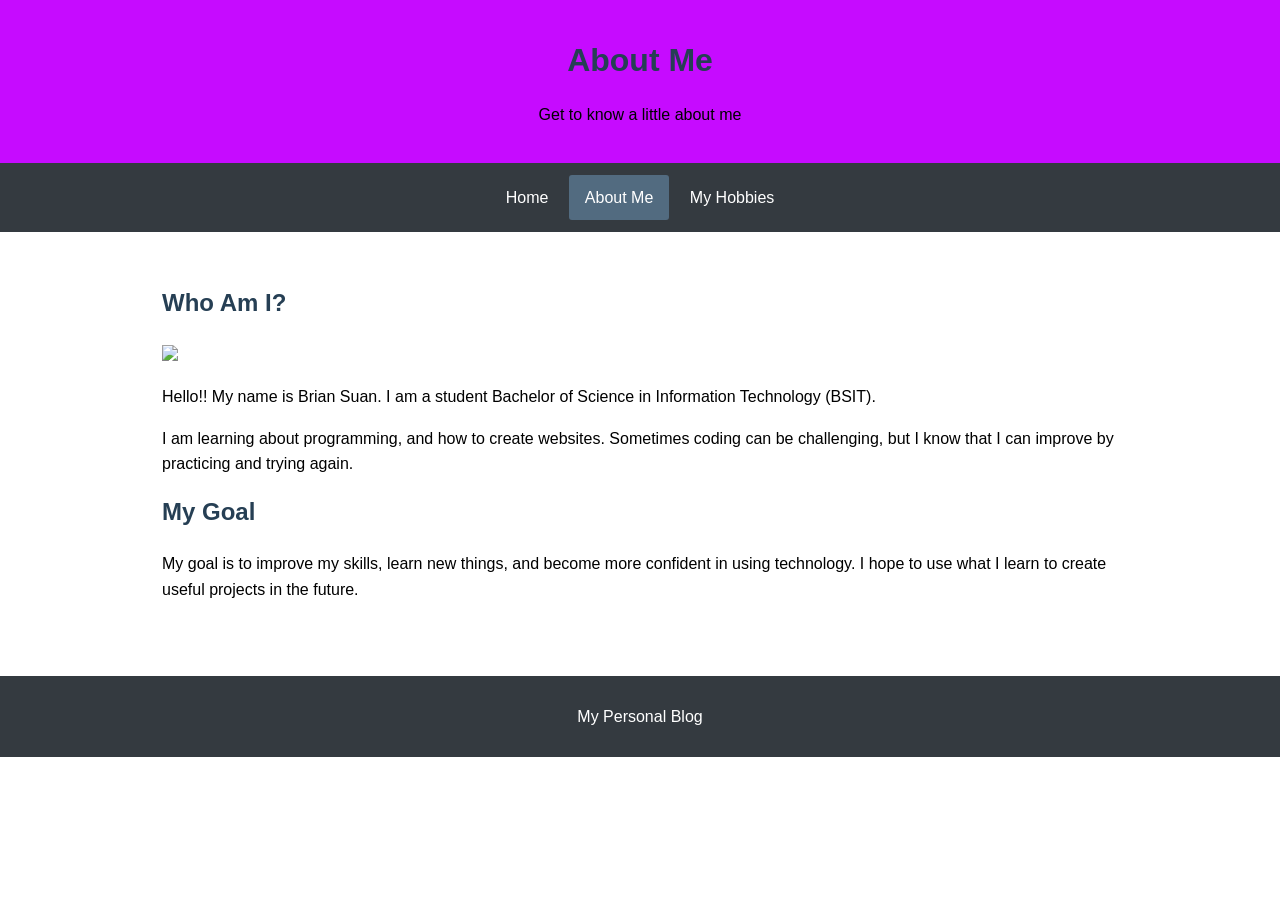
==== about.html @ 0a058f3e "Add files via upload" ====
<!DOCTYPE html>
<html lang="en">
<head>
    <meta charset="UTF-8">
    <meta name="viewport" content="width=device-width, initial-scale=1.0">
    <title>My Personal Blog | About Me</title>
    <link rel="stylesheet" href="style.css">
</head>
<body>
    <header class="top">
        <h1>About Me</h1>
        <p>Get to know a little about me</p>
    </header>

    <nav>
        <a href="index.html">Home</a>
        <a class="active" href="about.html">About Me</a>
        <a href="hobbies.html">My Hobbies</a>
    </nav>

    <main class="container">
        <section class="content">
            <h2>Who Am I?</h2>
            <img src="Screenshot 2026-11-25 213241.png">
            <p>Hello!! My name is Brian Suan. I am a student Bachelor of Science in Information Technology (BSIT).</p>
            <p>I am learning about programming, and how to create websites. Sometimes coding can be challenging, but I know that I can improve by practicing and trying again.</p>
            <h2>My Goal</h2>
            <p>My goal is to improve my skills, learn new things, and become more confident in using technology. I hope to use what I learn to create useful projects in the future.</p>
        </section>
    </main>

    <footer>
        <p>My Personal Blog </p>
    </footer>
</body>
</html>
---- style.css ----
/* Basic styles for my personal blog */

* {
    box-sizing: border-box;
}

body {
    margin: 0;
    font-family: Arial, sans-serif;
    background-color: #ffffff;
    color: #000000;
    line-height: 1.6;
}

.top {
    background-color: #c60bff;
    text-align: center;
    padding: 35px 15px;
}

.top h1 {
    margin: 0;
    color: #263f54;
}

.top p {
    margin-bottom: 0;
}

nav {
    background-color: #343a40;
    padding: 12px;
    text-align: center;
}

nav a {
    color: white;
    text-decoration: none;
    padding: 10px 16px;
    display: inline-block;
}

nav a:hover,
nav a.active {
    background-color: #526b80;
    border-radius: 3px;
}

.container {
    width: 90%;
    max-width: 1000px;
    margin: 25px auto;
    display: flex;
    gap: 20px;
    align-items: flex-start;
}

.content {
    background-color: white;
    padding: 22px;
    flex: 3;
    min-width: 0;
}

.content h2 {
    color: #263f54;
    margin-top: 5px;
}

.content h3 {
    color: #405d73;
}

.sidebar {
    background-color: white;
    padding: 18px;
    flex: 1;
}

.sidebar a {
    color: #315d7a;
}

.photo-placeholder {
    width: 190px;
    height: 145px;
    background-color: #c9c9c9;
    color: #555;
    display: flex;
    justify-content: center;
    align-items: center;
    margin: 12px 0;
}

footer {
    background-color: #343a40;
    color: white;
    text-align: center;
    padding: 12px;
    margin-top: 35px;
}

/* Make the layout fit smaller screens */
@media (max-width: 650px) {
    .container {
        flex-direction: column;
    }

    .content,
    .sidebar {
        width: 100%;
    }

    nav a {
        padding: 9px 10px;
    }
}
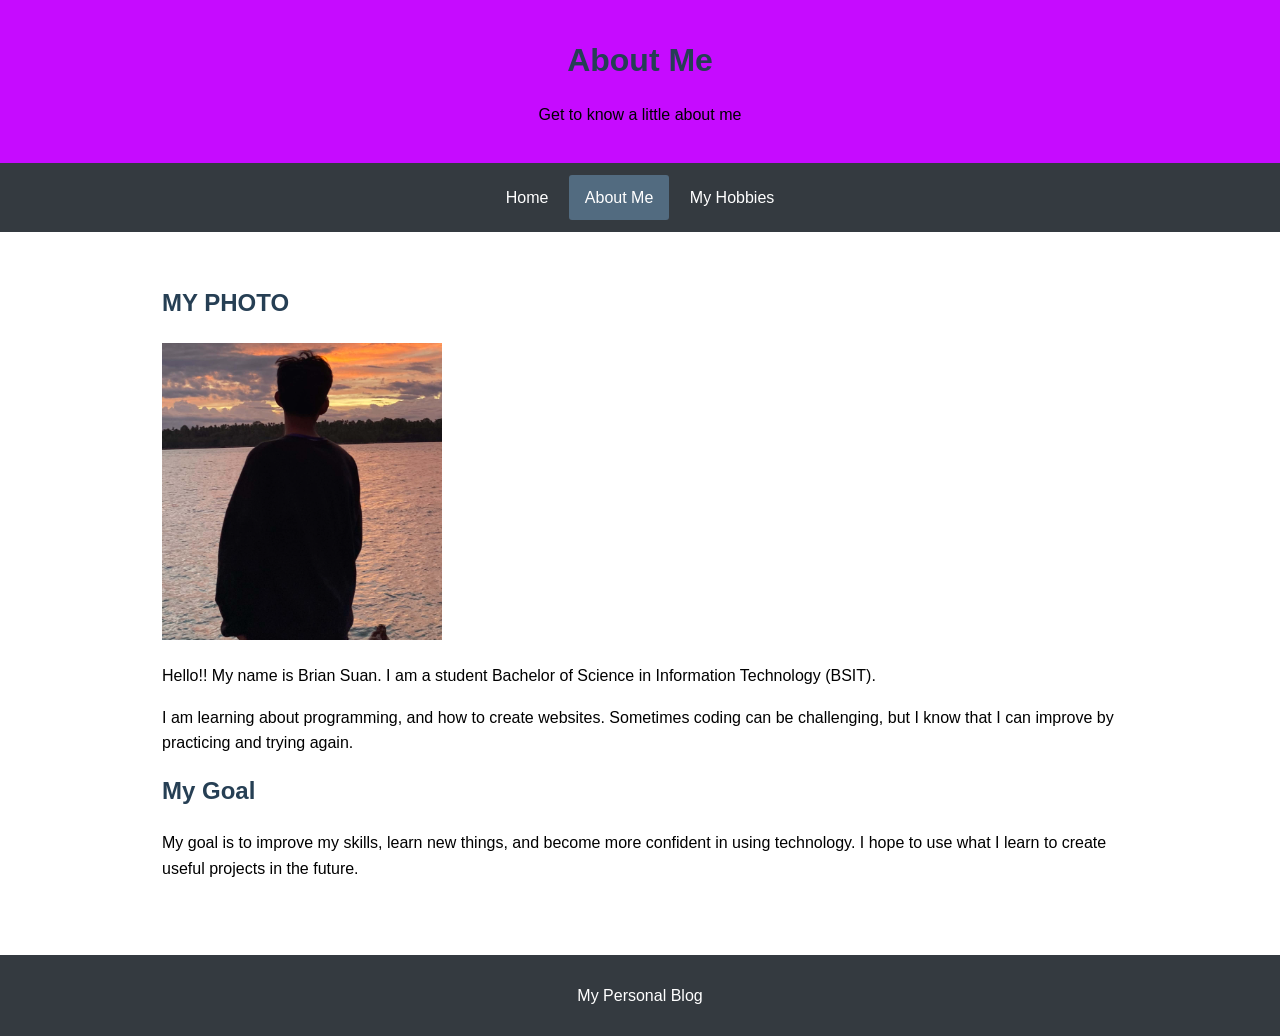
==== commit 2183fb0e: "Add files via upload" ====
--- a/about.html
+++ b/about.html
@@ -20,8 +20,8 @@
 
     <main class="container">
         <section class="content">
-            <h2>Who Am I?</h2>
-            <img src="Screenshot 2026-11-25 213241.png">
+            <h2>MY PHOTO</h2>
+            <img src="addimage/Screenshot 2026-11-25 213241.png">
             <p>Hello!! My name is Brian Suan. I am a student Bachelor of Science in Information Technology (BSIT).</p>
             <p>I am learning about programming, and how to create websites. Sometimes coding can be challenging, but I know that I can improve by practicing and trying again.</p>
             <h2>My Goal</h2>
